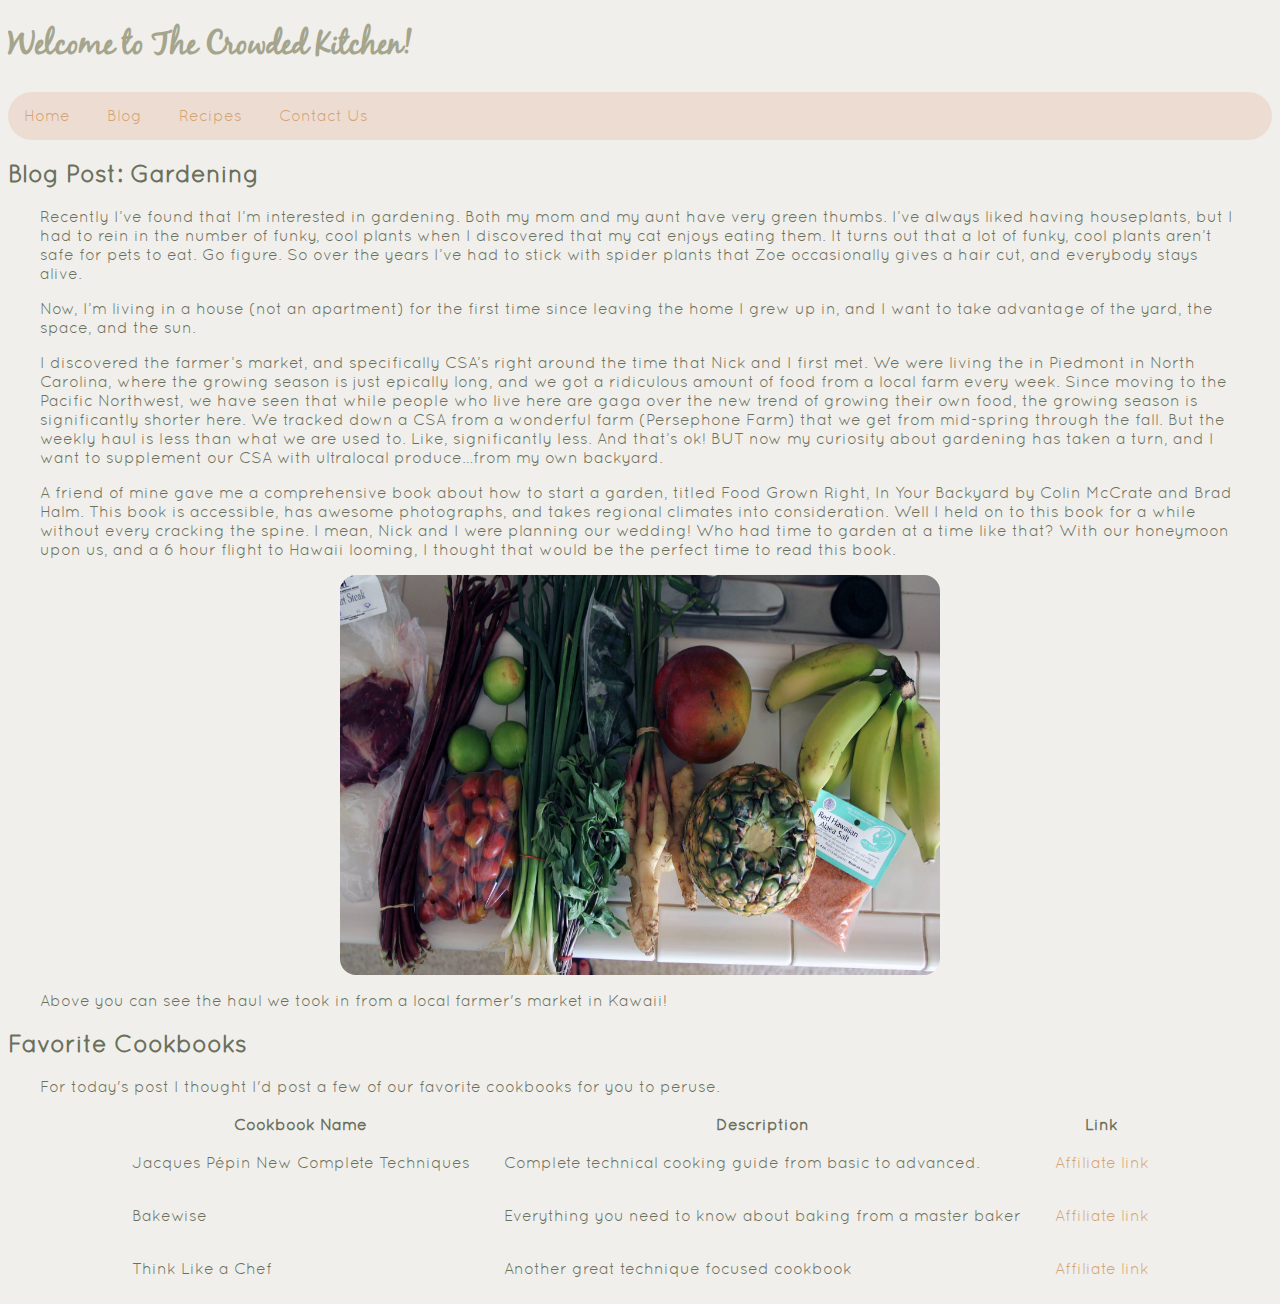
==== blog.html @ 77e8a072 "more updates" ====
<!DOCTYPE html>
<html lang="en">
  <head>
    <title>The Crowded Kitchen</title>
    <link rel="stylesheet" href="styles/style.css" />
    <meta charset="UTF-8">
  </head>
  <body>
    <header>
      <h1>Welcome to The Crowded Kitchen!</h1>
    </header>
    <nav>
      <ul class="nav-bar">
        <li class="nav-bar"><a href="index.html">Home</a></li>
        <li class="nav-bar"><a href="blog.html">Blog</a></li>
        <li class="nav-bar"><a href="recipes.html">Recipes</a></li>
        <li class="nav-bar"><a href="contact_us.html">Contact Us</a></li>
      </ul>
    </nav>

    <section>
      <h2>Blog Post: Gardening</h2>
      <p>
        Recently I’ve found that I’m interested in gardening. Both my mom and my
        aunt have very green thumbs. I’ve always liked having houseplants, but I
        had to rein in the number of funky, cool plants when I discovered that
        my cat enjoys eating them. It turns out that a lot of funky, cool plants
        aren’t safe for pets to eat. Go figure. So over the years I’ve had to
        stick with spider plants that Zoe occasionally gives a hair cut, and
        everybody stays alive.
      </p>
      <p>
        Now, I’m living in a house (not an apartment) for the first time since
        leaving the home I grew up in, and I want to take advantage of the yard,
        the space, and the sun.
      </p>
      <p>
        I discovered the farmer’s market, and specifically CSA’s right around
        the time that Nick and I first met. We were living the in Piedmont in
        North Carolina, where the growing season is just epically long, and we
        got a ridiculous amount of food from a local farm every week. Since
        moving to the Pacific Northwest, we have seen that while people who live
        here are gaga over the new trend of growing their own food, the growing
        season is significantly shorter here. We tracked down a CSA from a
        wonderful farm (Persephone Farm) that we get from mid-spring through the
        fall. But the weekly haul is less than what we are used to. Like,
        significantly less. And that’s ok! BUT now my curiosity about gardening
        has taken a turn, and I want to supplement our CSA with ultralocal
        produce…from my own backyard.
      </p>
      <p>
        A friend of mine gave me a comprehensive book about how to start a
        garden, titled Food Grown Right, In Your Backyard by Colin McCrate and
        Brad Halm. This book is accessible, has awesome photographs, and takes
        regional climates into consideration. Well I held on to this book for a
        while without every cracking the spine. I mean, Nick and I were planning
        our wedding! Who had time to garden at a time like that? With our
        honeymoon upon us, and a 6 hour flight to Hawaii looming, I thought that
        would be the perfect time to read this book.
      </p>

      <img
        src="assets/HI_market_haul.jpg"
        alt="bowl of lamb stew with side of baguette"
        width="600"
        height="400"
      />

      <p>
        Above you can see the haul we took in from a local farmer's market in
        Kawaii!
      </p>
    </section>
    <section>
      <h2>Favorite Cookbooks</h2>
      <p>
        For today's post I thought I'd post a few of our favorite cookbooks for
        you to peruse.
      </p>
      <table>
        <thead>
          <tr>
            <th>Cookbook Name</th>
            <th>Description</th>
            <th>Link</th>
          </tr>
        </thead>
        <tbody>
          <tr>
            <td>Jacques Pépin New Complete Techniques</td>
            <td>Complete technical cooking guide from basic to advanced.</td>
            <td>
              <a
                href="https://www.amazon.com/Jacques-P%C3%A9pin-New-Complete-Techniques/dp/1579129110"
                target="_blank" rel="noopener noreferrer"
                >Affiliate link</a
              >
            </td>
          </tr>
          <tr>
            <td>Bakewise</td>
            <td>
              Everything you need to know about baking from a master baker
            </td>
            <td>
              <a
                href="https://www.amazon.com/BakeWise-Successful-Baking-Magnificent-Recipes-ebook/dp/B0017SYNV6"
                target="_blank" rel="noopener noreferrer"
                >Affiliate link</a
              >
            </td>
          </tr>
          <tr>
            <td>Think Like a Chef</td>
            <td>Another great technique focused cookbook</td>
            <td>
              <a
                href="https://www.amazon.com/Think-Like-Chef-Tom-Colicchio/dp/0307406954"
                target="_blank" rel="noopener noreferrer"
                >Affiliate link</a
              >
            </td>
          </tr>
        </tbody>
      </table>
    </section>
  </body>
</html>
---- styles/style.css ----
@font-face {
    font-family: 'black_jackregular';
    src: url('fonts/blackjack-webfont.woff2') format('woff2'),
         url('fonts/blackjack-webfont.woff') format('woff');
    font-weight: normal;
    font-style: normal;
}
@font-face {
    font-family: 'quicksandregular';
    src: url('fonts/quicksand-regular-webfont.woff2') format('woff2'),
         url('fonts/quicksand-regular-webfont.woff') format('woff');
    font-weight: normal;
    font-style: normal;

}

/* mobile phone */
@media screen and (max-width: 480px) {

    video {
        display: block;
        margin-left: auto;
        margin-right: auto;
        height: 200px;
        width: 300px;
    }

    img {
        display: block;
        margin-left: auto;
        margin-right: auto;
        height: 200px;
        width: 300px;
    }
}
/* tablet */
@media screen and (max-width: 768px) {

    video {
        display: block;
        margin-left: auto;
        margin-right: auto;
        height: 200px;
        width: 300px;
    }

    img {
        display: block;
        margin-left: auto;
        margin-right: auto;
        height: 200px;
        width: 300px;
    }

    p { 
        font-size: 2rem;
    }
}
/* desktop */

body {
    background-color: #f0efeb;
    color:#6b705c;
    font-family: quicksandregular;
}
h1 {
    color: #a5a58d;
    font-family: black_jackregular;
}
nav {
    background-color: #eddcd2;
    margin: 0;
    padding: 0rem;
    height: 3rem;
    border-radius: 2rem;
    font-size: 1rem
}
ul.nav-bar{
    list-style-type: none;
    margin: 0;
    padding: 0;
    overflow: hidden;
}
li.nav-bar {
    display: inline-block;
    text-align: center;
    padding: 14px 16px;
    text-decoration: none;
}
a {
    color: #d4a373;
    text-decoration: none;
}
li a:hover:not(.active) {
    color: #ffe8d6;
}

video {
    display: block;
    margin-left: auto;
    margin-right: auto;
}

img {
    margin: 1rem;
    display: block;
    margin-left: auto;
    margin-right: auto;
    border-radius: 1rem;
}

table {
    margin-left: auto;
    margin-right: auto;
}

td{
    padding: 1rem;
}

h4 {
    font-style: italic;
    font-weight: bolder;
}

p {
    padding-right: 2rem;
    padding-left: 2rem;
}
.control {
    display: block;
    text-align: center;
    width: auto;
    font-family: quicksandregular;

}
input,textarea{
    width:100%;
    display:block
}
textarea{
    font-family: quicksandregular;
}
input{
    font-family: quicksandregular;
}
.field p{
    text-align: center;
    display: block;
}
/* This is all the styling for the button. The gradient on the background makes
a tremendous differnece is how this appears on the screen.*/
.button {
    min-width: 300px;
    min-height: 60px;
    font-family: quicksandregular;
    font-size: 22px;
    text-transform: uppercase;
    letter-spacing: 1px;
    font-weight: 700;
    color: #313133;
    background: #eddcd2;
    border: none;
    border-radius: 1000px;
    box-shadow: 12px 12px 24px rgba(183, 192, 191, 0.64);
    transition: all 0.3s ease-in-out 0s;
    cursor: pointer;
    outline: none;
    position: relative;
    padding: 10px;
  }
  
button::before {
content: '';
    border-radius: 1000px;
    min-width: calc(300px + 12px);
    min-height: calc(60px + 12px);
    /* border: 6px solid #00FFCB; */
    border: 6px solid  #eddcd2;
    box-shadow: 0 0 60px#eddcd2;
    position: absolute;
    top: 50%;
    left: 50%;
    transform: translate(-50%, -50%);
    opacity: 0;
    transition: all .3s ease-in-out 0s;
}
    
    .button:hover, .button:focus {
        color: #313133;
        /*This makes the buttone move when you hover over it*/
        transform: translateY(-6px);
    }

    button:hover::before, button:focus::before {
        opacity: 1;
    }

    button:hover::after, button:focus::after {
        animation: none;
        display: none;
    }
.section{
    padding: 4rem;
    text-align: center;
    padding-bottom: 2rem;
}
.section button {
    margin-top: 2rem;
}
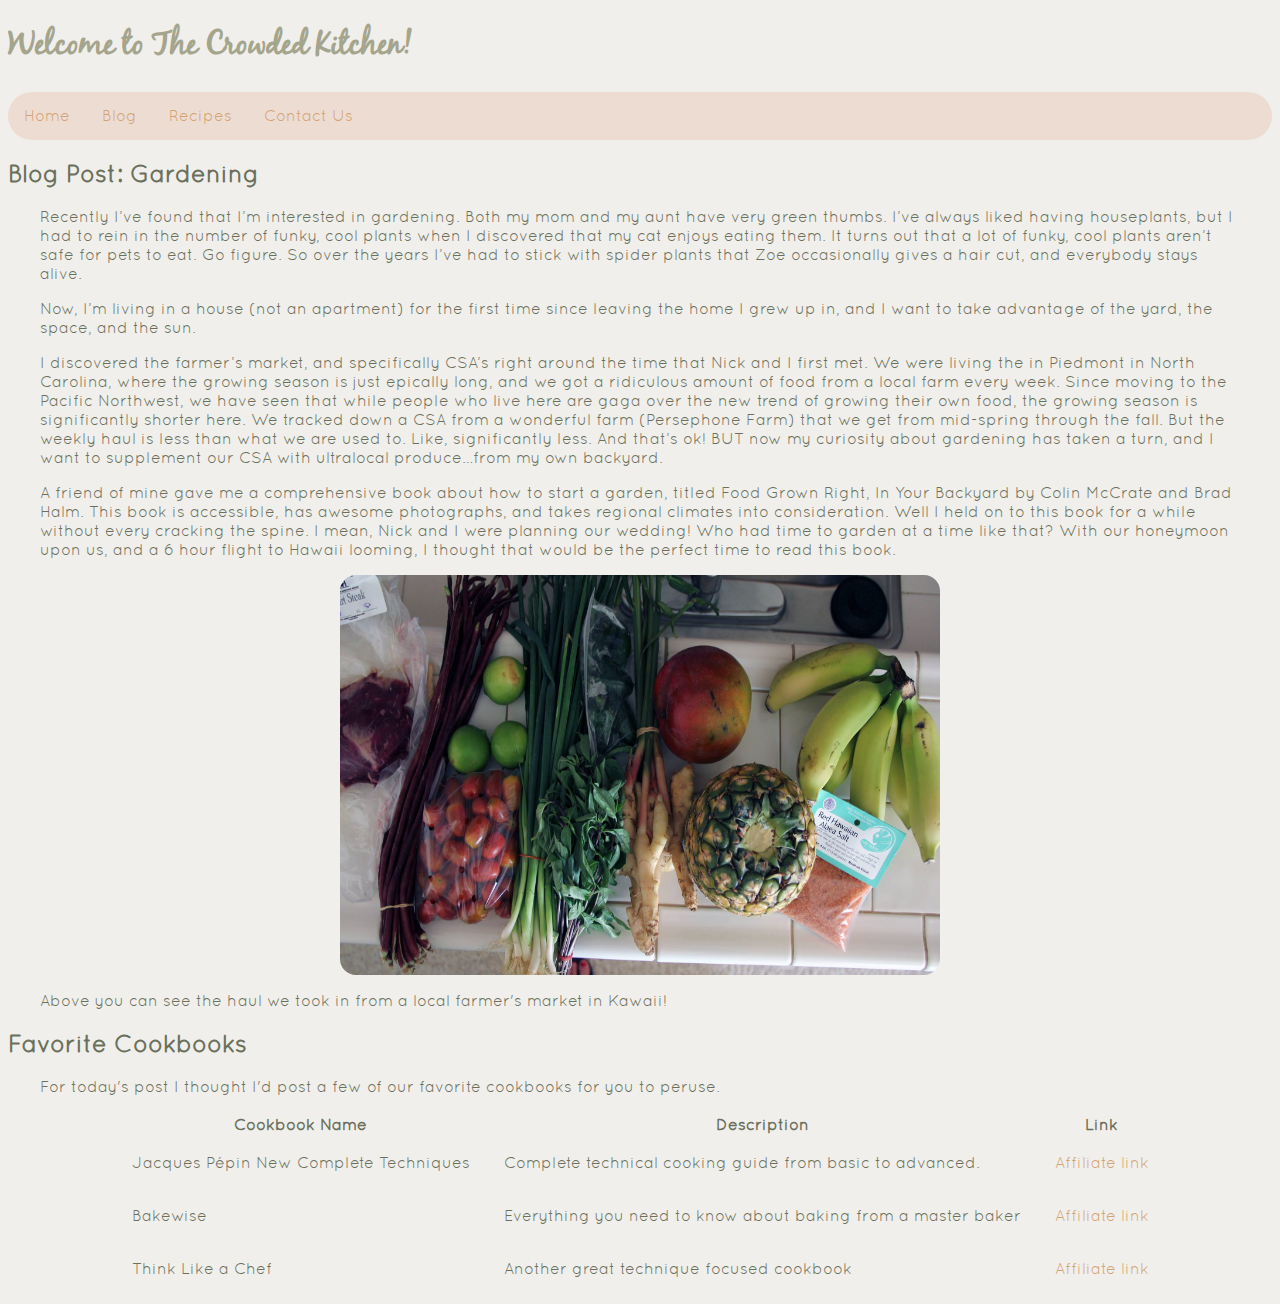
==== commit 3018371f: "updates for dom manipulation" ====
--- a/blog.html
+++ b/blog.html
@@ -6,17 +6,7 @@
     <meta charset="UTF-8">
   </head>
   <body>
-    <header>
-      <h1>Welcome to The Crowded Kitchen!</h1>
-    </header>
-    <nav>
-      <ul class="nav-bar">
-        <li class="nav-bar"><a href="index.html">Home</a></li>
-        <li class="nav-bar"><a href="blog.html">Blog</a></li>
-        <li class="nav-bar"><a href="recipes.html">Recipes</a></li>
-        <li class="nav-bar"><a href="contact_us.html">Contact Us</a></li>
-      </ul>
-    </nav>
+    <header id="nav-bar"></header>
 
     <section>
       <h2>Blog Post: Gardening</h2>
@@ -125,4 +115,5 @@
       </table>
     </section>
   </body>
+  <script src="js/nav_bar.js"></script>
 </html>
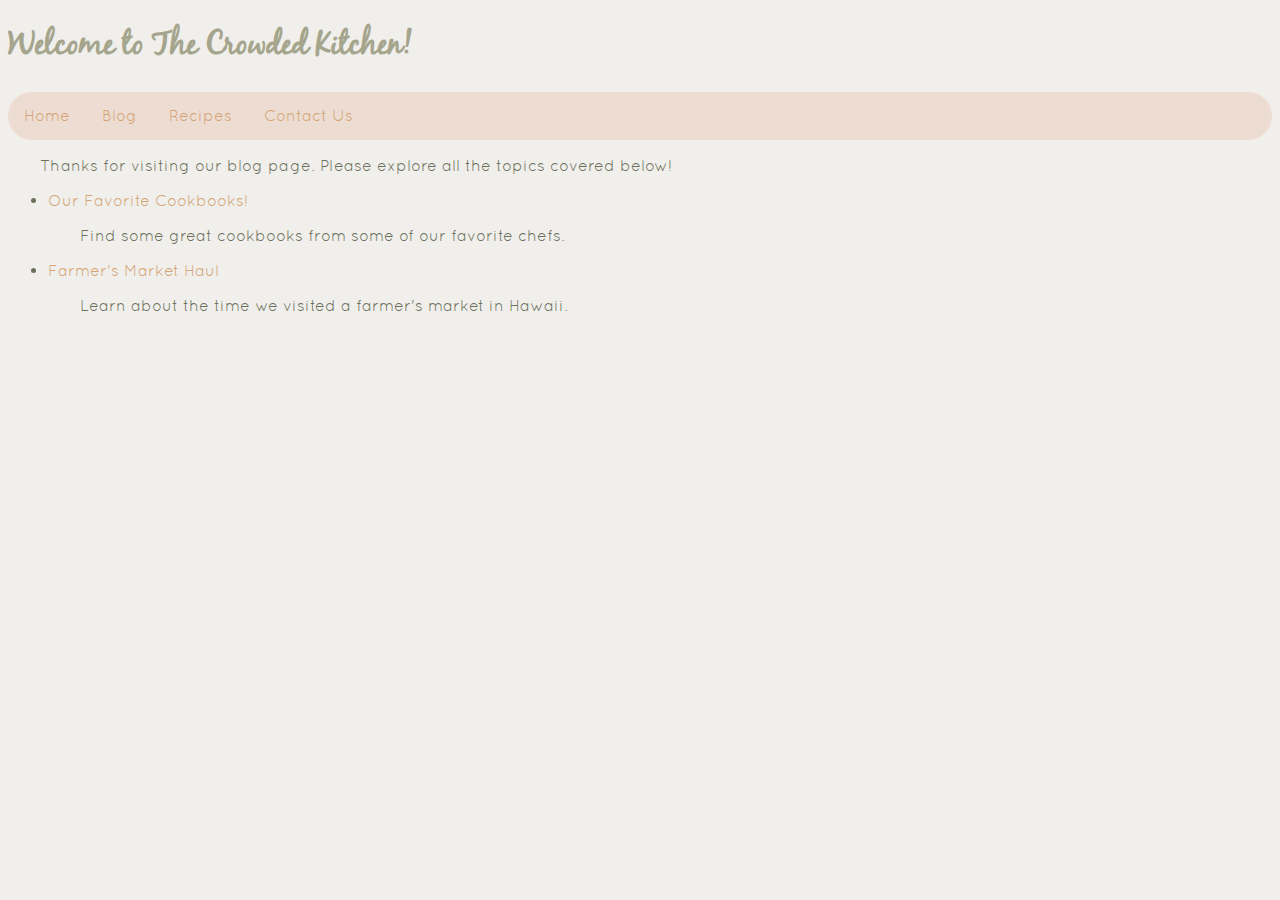
==== commit 8a444c8e: "updated blogs page" ====
--- a/blog.html
+++ b/blog.html
@@ -1,119 +1,24 @@
 <!DOCTYPE html>
 <html lang="en">
   <head>
-    <title>The Crowded Kitchen</title>
+    <title>The Crowded Kitchen: Blog</title>
     <link rel="stylesheet" href="styles/style.css" />
     <meta charset="UTF-8">
   </head>
   <body>
     <header id="nav-bar"></header>
 
-    <section>
-      <h2>Blog Post: Gardening</h2>
-      <p>
-        Recently I’ve found that I’m interested in gardening. Both my mom and my
-        aunt have very green thumbs. I’ve always liked having houseplants, but I
-        had to rein in the number of funky, cool plants when I discovered that
-        my cat enjoys eating them. It turns out that a lot of funky, cool plants
-        aren’t safe for pets to eat. Go figure. So over the years I’ve had to
-        stick with spider plants that Zoe occasionally gives a hair cut, and
-        everybody stays alive.
-      </p>
-      <p>
-        Now, I’m living in a house (not an apartment) for the first time since
-        leaving the home I grew up in, and I want to take advantage of the yard,
-        the space, and the sun.
-      </p>
-      <p>
-        I discovered the farmer’s market, and specifically CSA’s right around
-        the time that Nick and I first met. We were living the in Piedmont in
-        North Carolina, where the growing season is just epically long, and we
-        got a ridiculous amount of food from a local farm every week. Since
-        moving to the Pacific Northwest, we have seen that while people who live
-        here are gaga over the new trend of growing their own food, the growing
-        season is significantly shorter here. We tracked down a CSA from a
-        wonderful farm (Persephone Farm) that we get from mid-spring through the
-        fall. But the weekly haul is less than what we are used to. Like,
-        significantly less. And that’s ok! BUT now my curiosity about gardening
-        has taken a turn, and I want to supplement our CSA with ultralocal
-        produce…from my own backyard.
-      </p>
-      <p>
-        A friend of mine gave me a comprehensive book about how to start a
-        garden, titled Food Grown Right, In Your Backyard by Colin McCrate and
-        Brad Halm. This book is accessible, has awesome photographs, and takes
-        regional climates into consideration. Well I held on to this book for a
-        while without every cracking the spine. I mean, Nick and I were planning
-        our wedding! Who had time to garden at a time like that? With our
-        honeymoon upon us, and a 6 hour flight to Hawaii looming, I thought that
-        would be the perfect time to read this book.
-      </p>
-
-      <img
-        src="assets/HI_market_haul.jpg"
-        alt="bowl of lamb stew with side of baguette"
-        width="600"
-        height="400"
-      />
-
-      <p>
-        Above you can see the haul we took in from a local farmer's market in
-        Kawaii!
-      </p>
-    </section>
-    <section>
-      <h2>Favorite Cookbooks</h2>
-      <p>
-        For today's post I thought I'd post a few of our favorite cookbooks for
-        you to peruse.
-      </p>
-      <table>
-        <thead>
-          <tr>
-            <th>Cookbook Name</th>
-            <th>Description</th>
-            <th>Link</th>
-          </tr>
-        </thead>
-        <tbody>
-          <tr>
-            <td>Jacques Pépin New Complete Techniques</td>
-            <td>Complete technical cooking guide from basic to advanced.</td>
-            <td>
-              <a
-                href="https://www.amazon.com/Jacques-P%C3%A9pin-New-Complete-Techniques/dp/1579129110"
-                target="_blank" rel="noopener noreferrer"
-                >Affiliate link</a
-              >
-            </td>
-          </tr>
-          <tr>
-            <td>Bakewise</td>
-            <td>
-              Everything you need to know about baking from a master baker
-            </td>
-            <td>
-              <a
-                href="https://www.amazon.com/BakeWise-Successful-Baking-Magnificent-Recipes-ebook/dp/B0017SYNV6"
-                target="_blank" rel="noopener noreferrer"
-                >Affiliate link</a
-              >
-            </td>
-          </tr>
-          <tr>
-            <td>Think Like a Chef</td>
-            <td>Another great technique focused cookbook</td>
-            <td>
-              <a
-                href="https://www.amazon.com/Think-Like-Chef-Tom-Colicchio/dp/0307406954"
-                target="_blank" rel="noopener noreferrer"
-                >Affiliate link</a
-              >
-            </td>
-          </tr>
-        </tbody>
-      </table>
-    </section>
+    <p>Thanks for visiting our blog page. Please explore all the topics covered below!</p>
+    <ul>
+      <li>
+        <a href="blog2.html">Our Favorite Cookbooks!</a>
+        <p>Find some great cookbooks from some of our favorite chefs.</p>
+      </li>      
+      <li>
+        <a href="blog1.html">Farmer's Market Haul</a>
+        <p>Learn about the time we visited a farmer's market in Hawaii.</p>
+      </li>
+    </ul>
   </body>
   <script src="js/nav_bar.js"></script>
 </html>
--- a/styles/style.css
+++ b/styles/style.css
@@ -208,4 +208,7 @@
 .section button {
     margin-top: 2rem;
 }
-
+#thanks {
+    text-align: center;
+}
+
